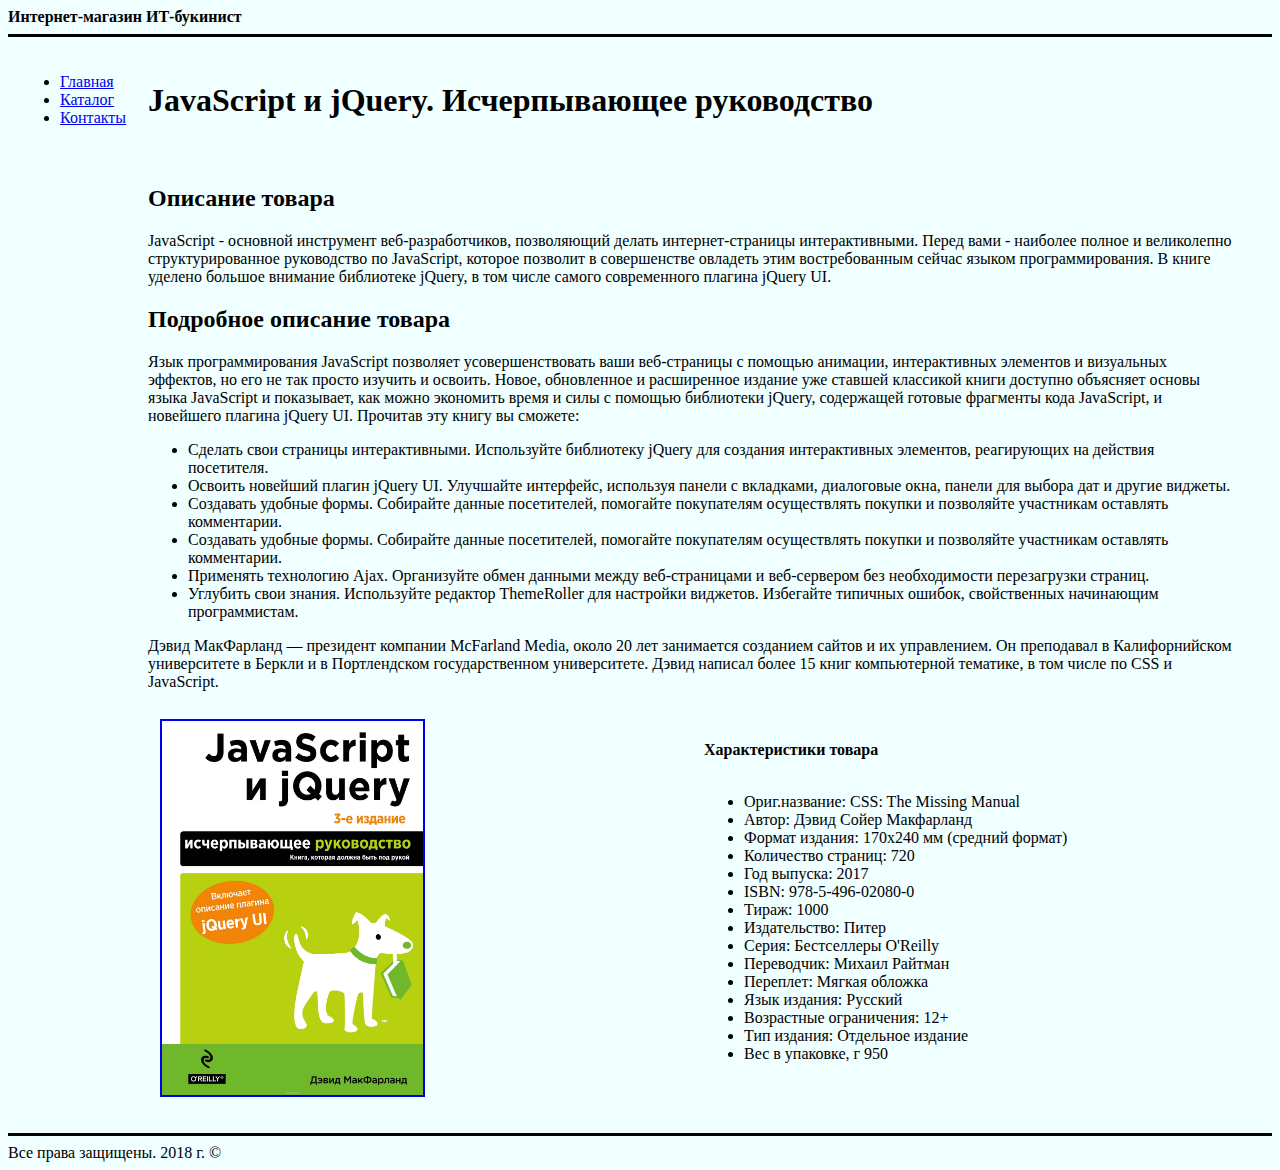
==== books1.html @ 0ed98b5e "v1.0" ====
﻿<!DOCTYPE html>
<html lang="en">
<head>
    <meta charset="UTF-8">
    <title>ИТ-букинист</title>
</head>
<body bgcolor=#f0ffff>
<header>
    <div><b>Интернет-магазин ИТ-букинист</b></div>
    <hr color="black" size="3px">
</header>
<main>
    <table border="0" cellpadding="10" width="100%">
        <tbody>
        <tr>
            <td width="10%">
                <ul>
                    <li><a href="index.html">Главная</a> </li>
                    <li><a href="catalog.html">Каталог</a> </li>
                    <li><a href="contacts.html">Контакты</a> </li>
                </ul>
            </td>
            <td width="90%">
                <div><h1><b>JavaScript и jQuery. Исчерпывающее руководство</b></h1></div>
            </td>
        </tr>
        <tr>
            <td></td>
            <td>
                                <div><h2><b>Описание товара</b></h2></div>
                                <div><p>JavaScript - основной инструмент веб-разработчиков, позволяющий
                                    делать интернет-страницы интерактивными. Перед вами - наиболее полное и великолепно структурированное руководство
                                    по JavaScript, которое позволит в совершенстве овладеть этим востребованным сейчас языком программирования.
                                    В книге уделено большое внимание библиотеке jQuery, в том числе самого современного плагина jQuery UI.</p></div>
                                <div><h2><b>Подробное описание товара</b></h2></div>
                                <div><p>Язык программирования JavaScript позволяет усовершенствовать
                                    ваши веб-страницы с помощью анимации, интерактивных элементов и визуальных эффектов, но его не так просто изучить и освоить.
                                    Новое, обновленное и расширенное издание уже ставшей классикой книги доступно объясняет основы языка JavaScript и показывает,
                                    как можно экономить время и силы с помощью библиотеки jQuery, содержащей готовые фрагменты кода JavaScript, и новейшего плагина
                                    jQuery UI. Прочитав эту книгу вы сможете:</p>
                                    <ul>
                                        <li>Сделать свои страницы интерактивными. Используйте библиотеку jQuery для создания интерактивных элементов,
                                            реагирующих на действия посетителя.</li>
                                        <li>Освоить новейший плагин jQuery UI. Улучшайте интерфейс, используя панели с вкладками, диалоговые окна,
                                            панели для выбора дат и другие виджеты.</li>
                                        <li>Создавать удобные формы. Собирайте данные посетителей, помогайте покупателям осуществлять покупки и позволяйте
                                            участникам оставлять комментарии.</li>
                                        <li>Создавать удобные формы. Собирайте данные посетителей, помогайте покупателям осуществлять покупки и позволяйте
                                            участникам оставлять комментарии.</li>
                                        <li>Применять технологию Ajax. Организуйте обмен данными между веб-страницами и веб-сервером без необходимости перезагрузки страниц.</li>
                                        <li>Углубить свои знания. Используйте редактор ThemeRoller для настройки виджетов. Избегайте типичных ошибок,
                                            свойственных начинающим программистам.</li>
                                </ul>
                                    <p>Дэвид МакФарланд — президент компании McFarland Media, около 20 лет занимается созданием сайтов и их управлением.
                                    Он преподавал в Калифорнийском университете в Беркли и в Портлендском государственном университете.
                                        Дэвид написал более 15 книг компьютерной тематике, в том числе по CSS и JavaScript.</p></div>
                             <table border="0" cellpadding="10">
                                 <tbody>
                                    <tr>
                                        <td width="50%">
                                            <a href="img/js.jpg" target="_blank"><img src="img/js.jpg" width="50%" border="2"
                                                                                      alt="JavaScript и jQuery. Исчерпывающее руководство"
                                                                                      title="JavaScript и jQuery. Исчерпывающее руководство"></a>
                                        </td>
                                        <td width="50%">
                                            <div><b>Характеристики товара</b></div><br>
                                           <ul>
                                               <li>    Ориг.название:	CSS: The Missing Manual</li>
                                               <li>    Автор:	Дэвид Сойер Макфарланд</li>
                                               <li>    Формат издания: 	170x240 мм (средний формат)</li>
                                               <li>   Количество страниц:	720</li>
                                               <li>   Год выпуска:	2017</li>
                                               <li>   ISBN:	978-5-496-02080-0</li>
                                               <li>   Тираж:	1000</li>
                                               <li>   Издательство:	Питер</li>
                                               <li>   Серия:	Бестселлеры O'Reilly</li>
                                               <li>    Переводчик:	Михаил Райтман</li>
                                               <li>   Переплет:	Мягкая обложка</li>
                                               <li>   Язык издания:	Русский</li>
                                               <li>   Возрастные ограничения:	12+</li>
                                               <li>   Тип издания:	Отдельное издание</li>
                                               <li>  Вес в упаковке, г	950</li>
                                           </ul>
                                        </td>
                                    </tr>
                                 </tbody>
                             </table>
                </td>
                <td width="10%">
                </td>
            </tr>
         </tbody>
     </table>
</main>
<footer>
    <hr color="black" size="3px">
    <div>Все права защищены. 2018 г. &copy;</div>
</footer>
</body>
</html>
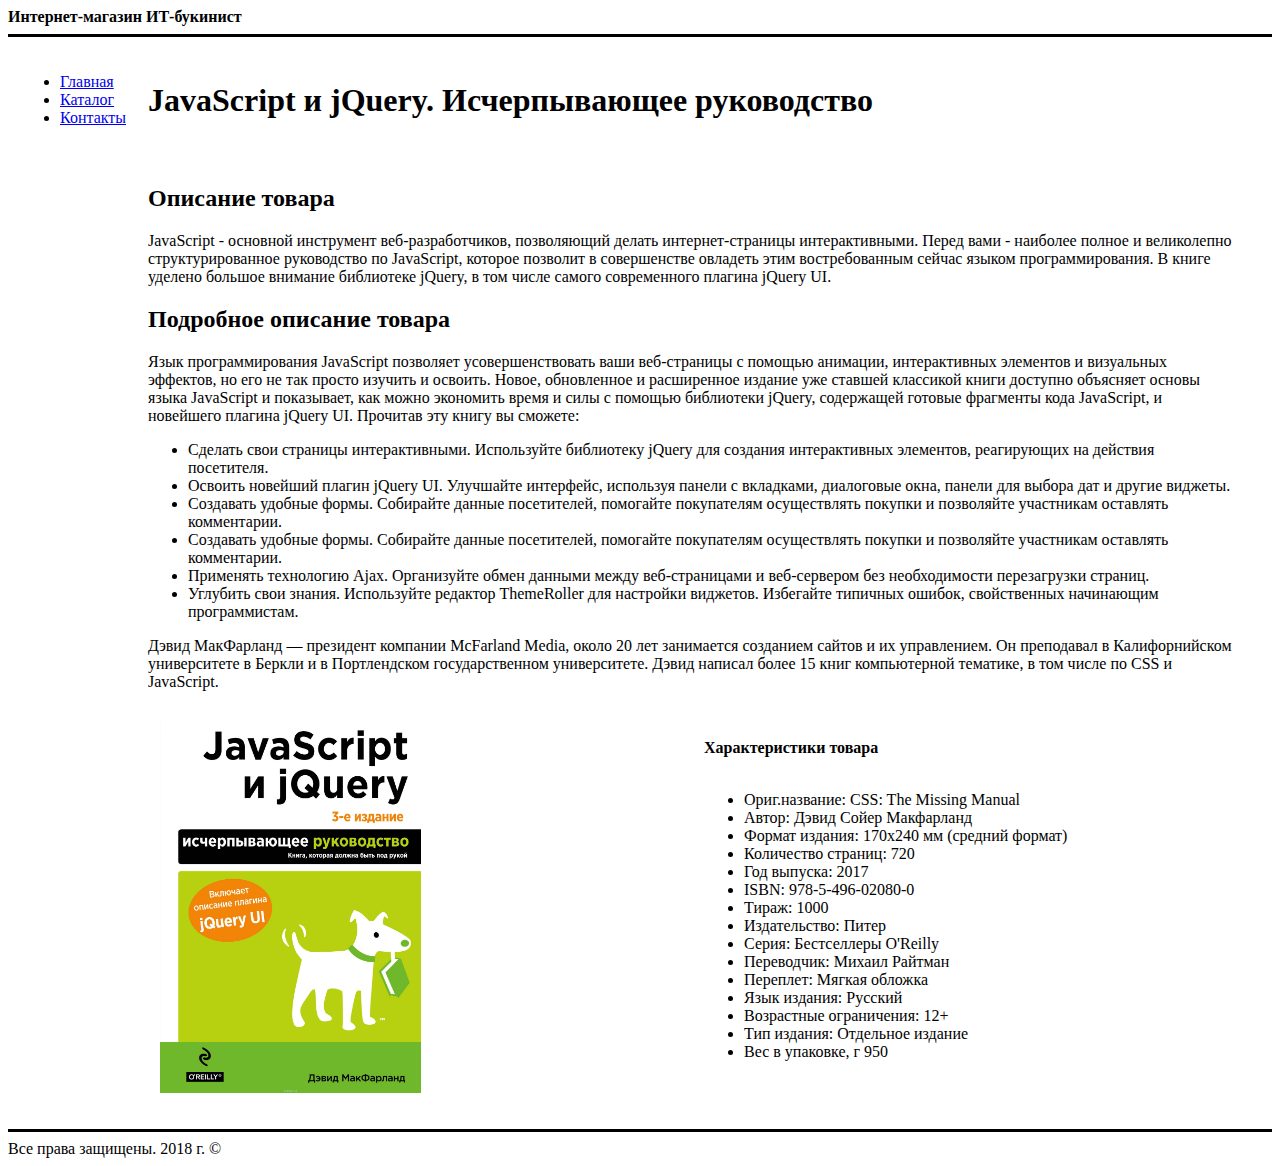
==== commit 8e56a576: "css" ====
--- a/books1.html
+++ b/books1.html
@@ -2,9 +2,10 @@
 <html lang="en">
 <head>
     <meta charset="UTF-8">
+    <link rel="stylesheet" href="style.css">
     <title>ИТ-букинист</title>
 </head>
-<body bgcolor=#f0ffff>
+<body>
 <header>
     <div><b>Интернет-магазин ИТ-букинист</b></div>
     <hr color="black" size="3px">
@@ -14,7 +15,7 @@
         <tbody>
         <tr>
             <td width="10%">
-                <ul>
+                <ul class="menu">
                     <li><a href="index.html">Главная</a> </li>
                     <li><a href="catalog.html">Каталог</a> </li>
                     <li><a href="contacts.html">Контакты</a> </li>
@@ -27,13 +28,13 @@
         <tr>
             <td></td>
             <td>
-                                <div><h2><b>Описание товара</b></h2></div>
-                                <div><p>JavaScript - основной инструмент веб-разработчиков, позволяющий
+                                <div class="bighead"><h2><b>Описание товара</b></h2></div>
+                                <div class="optext"><p>JavaScript - основной инструмент веб-разработчиков, позволяющий
                                     делать интернет-страницы интерактивными. Перед вами - наиболее полное и великолепно структурированное руководство
                                     по JavaScript, которое позволит в совершенстве овладеть этим востребованным сейчас языком программирования.
                                     В книге уделено большое внимание библиотеке jQuery, в том числе самого современного плагина jQuery UI.</p></div>
-                                <div><h2><b>Подробное описание товара</b></h2></div>
-                                <div><p>Язык программирования JavaScript позволяет усовершенствовать
+                                <div class="bighead"><h2><b>Подробное описание товара</b></h2></div>
+                                <div class="podrtext"><p>Язык программирования JavaScript позволяет усовершенствовать
                                     ваши веб-страницы с помощью анимации, интерактивных элементов и визуальных эффектов, но его не так просто изучить и освоить.
                                     Новое, обновленное и расширенное издание уже ставшей классикой книги доступно объясняет основы языка JavaScript и показывает,
                                     как можно экономить время и силы с помощью библиотеки jQuery, содержащей готовые фрагменты кода JavaScript, и новейшего плагина
@@ -57,14 +58,14 @@
                              <table border="0" cellpadding="10">
                                  <tbody>
                                     <tr>
-                                        <td width="50%">
-                                            <a href="img/js.jpg" target="_blank"><img src="img/js.jpg" width="50%" border="2"
+                                        <td width="50%" class="pic">
+                                            <a href="img/js.jpg" target="_blank"><img src="img/js.jpg" width="50%"
                                                                                       alt="JavaScript и jQuery. Исчерпывающее руководство"
                                                                                       title="JavaScript и jQuery. Исчерпывающее руководство"></a>
                                         </td>
                                         <td width="50%">
-                                            <div><b>Характеристики товара</b></div><br>
-                                           <ul>
+                                            <div class="bighead"><b>Характеристики товара</b></div><br>
+                                           <ul class="chartext">
                                                <li>    Ориг.название:	CSS: The Missing Manual</li>
                                                <li>    Автор:	Дэвид Сойер Макфарланд</li>
                                                <li>    Формат издания: 	170x240 мм (средний формат)</li>
